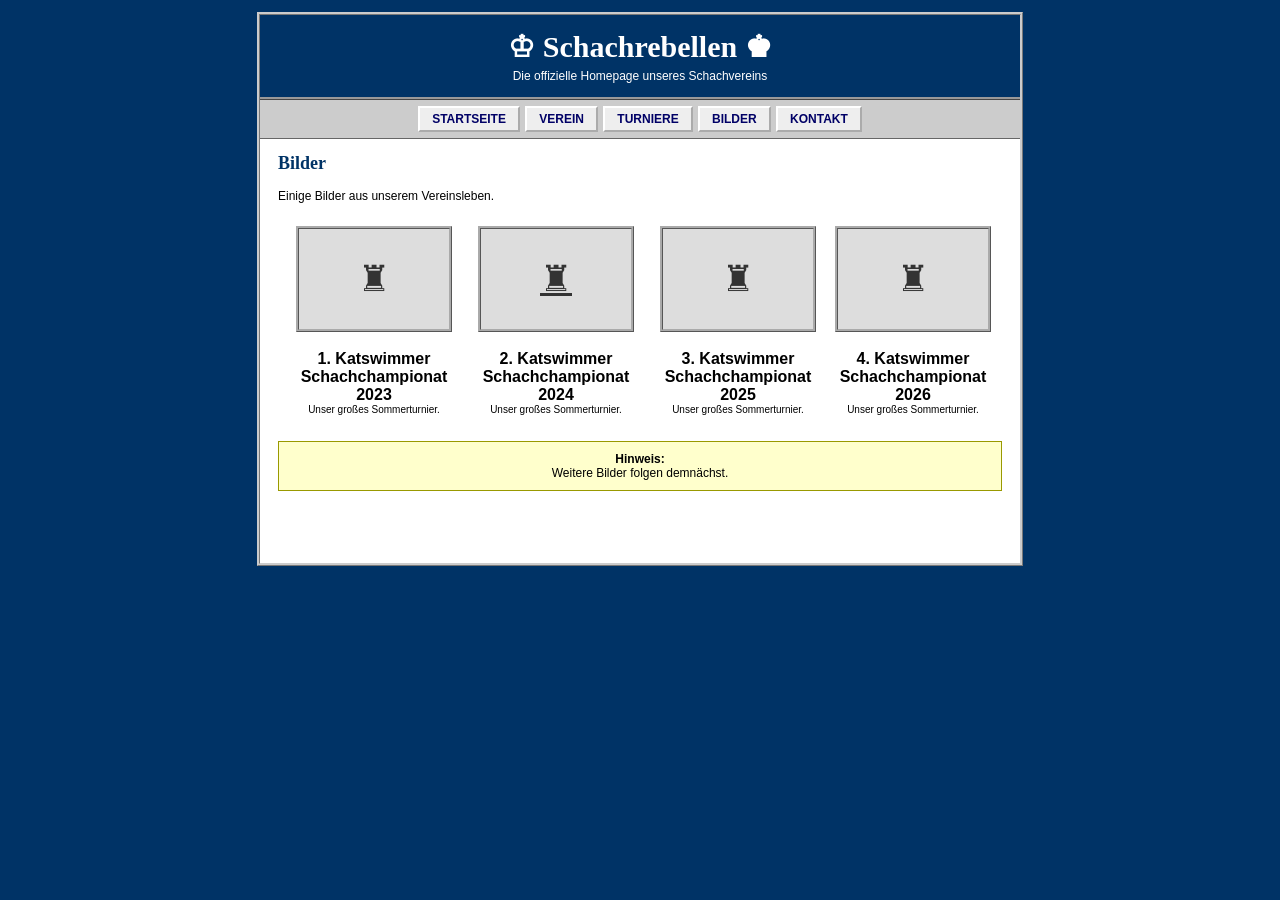
==== bilder.html @ 24313a1b "initial commit" ====
<!DOCTYPE HTML PUBLIC "-//W3C//DTD HTML 4.01 Transitional//EN">

<html lang="de">

<head>
    <meta http-equiv="Content-Type"
          content="text/html; charset=utf-8">
    <title>Schachverein Schachrebellen</title>
    <link rel="stylesheet" href="css/style.css">
</head>
<body>
<div class="page">
    <div class="header">
        <h1>♔ Schachrebellen ♚</h1>
        <p>
            Die offizielle Homepage unseres Schachvereins
        </p>
    </div>
    <div class="nav">
        <a href="index.html">STARTSEITE</a>
        <a href="verein.html">VEREIN</a>
        <a href="turniere.html">TURNIERE</a>
        <a href="bilder.html">BILDER</a>
        <a href="impressum.html">KONTAKT</a>
    </div>


    <div class="content">

        <h2>Bilder</h2>

        <p>
            Einige Bilder aus unserem Vereinsleben.
        </p>


        <table class="gallery">

            <tr>
                <td>
                    <div class="photo">
                        ♜
                    </div>
                    <br>
                    <b>1. Katswimmer Schachchampionat 2023</b>
                    <br>
                    <span class="small">
                        Unser großes Sommerturnier.
                    </span>
                </td>
                <td>
                    <a class="photo" href="impressum.html">
                        ♜
                    </a>
                    <br>
                    <b>2. Katswimmer Schachchampionat 2024</b>
                    <br>
                    <span class="small">
                        Unser großes Sommerturnier.
                    </span>
                </td>
                <td>
                    <div class="photo">
                        ♜
                    </div>
                    <br>
                    <b>3. Katswimmer Schachchampionat 2025</b>
                    <br>
                    <span class="small">
                        Unser großes Sommerturnier.
                    </span>
                </td>
                <td>
                    <div class="photo">
                        ♜
                    </div>
                    <br>
                    <b>4. Katswimmer Schachchampionat 2026</b>
                    <br>
                    <span class="small">
                        Unser großes Sommerturnier.
                    </span>
                </td>
            </tr>
        </table>


        <div class="notice">

            <b>Hinweis:</b>

            <br>

            Weitere Bilder folgen demnächst.

        </div>

    </div>



</div>

</body>

</html>
---- css/style.css ----
body {
    background-color: #003366;
    margin: 0;
    padding: 12px;
    font-family: Arial, Helvetica, sans-serif;
    font-size: 12px;
    color: #000000;
}

.page {
    width: 760px;
    margin: 0 auto;
    background-color: #ffffff;
    border: 3px ridge #cccccc;
}

.header {
    background-color: #003366;
    color: #ffffff;
    text-align: center;
    padding: 14px 8px;
    border-bottom: 3px ridge #999999;
}

.header h1 {
    margin: 0;
    font-family: "Times New Roman", Times, serif;
    font-size: 30px;
}

.header p {
    margin: 5px 0 0 0;
}

.nav {
    background-color: #cccccc;
    text-align: center;
    padding: 5px;
    border-bottom: 1px solid #666666;
}

.nav a {
    display: inline-block;
    background-color: #eeeeee;
    border: 2px outset #ffffff;
    padding: 4px 12px;
    margin: 1px;
    color: #000066;
    text-decoration: none;
    font-weight: bold;
}

.nav a:hover {
    border-style: inset;
    color: #ff0000;
}

.content {
    padding: 14px 18px 20px;
    min-height: 390px;
}

h2,
h3 {
    font-family: "Times New Roman", Times, serif;
    color: #003366;
}

h2 {
    margin-top: 0;
}

.box {
    border: 1px solid #777777;
    background-color: #f5f5f5;
    margin: 12px 0;
}

.box-title {
    background-color: #003366;
    color: #ffffff;
    font-weight: bold;
    padding: 4px 7px;
}

.box-content {
    padding: 8px;
}

.notice {
    background-color: #ffffcc;
    border: 1px solid #999900;
    padding: 10px;
    text-align: center;
    margin: 15px 0;
}

.news-date {
    color: #990000;
    font-weight: bold;
}

.counter {
    display: inline-block;
    background-color: #000000;
    color: #00ff00;
    padding: 3px 7px;
    font-family: "Courier New", monospace;
    border: 2px inset #cccccc;
}

.footer {
    background-color: #cccccc;
    border-top: 3px ridge #999999;
    text-align: center;
    padding: 9px;
    font-size: 10px;
}

.small {
    font-size: 10px;
}

.simple {
    width: 100%;
    border-collapse: collapse;
}

.simple th,
.simple td {
    border: 1px solid #888888;
    padding: 6px;
}

.simple th {
    background-color: #cccccc;
}

.gallery {
    width: 100%;
    border-collapse: separate;
    border-spacing: 10px;
}

.gallery td {
    width: 33%;
    text-align: center;
    vertical-align: top;
}

.photo {
    width: 150px;
    height: 100px;
    margin: auto;
    background-color: #dddddd;
    border: 3px ridge #aaaaaa;

    display: flex;
    align-items: center;
    justify-content: center;

    font-family: "Times New Roman", Times, serif;
    font-size: 36px;
    color: #333333;
}
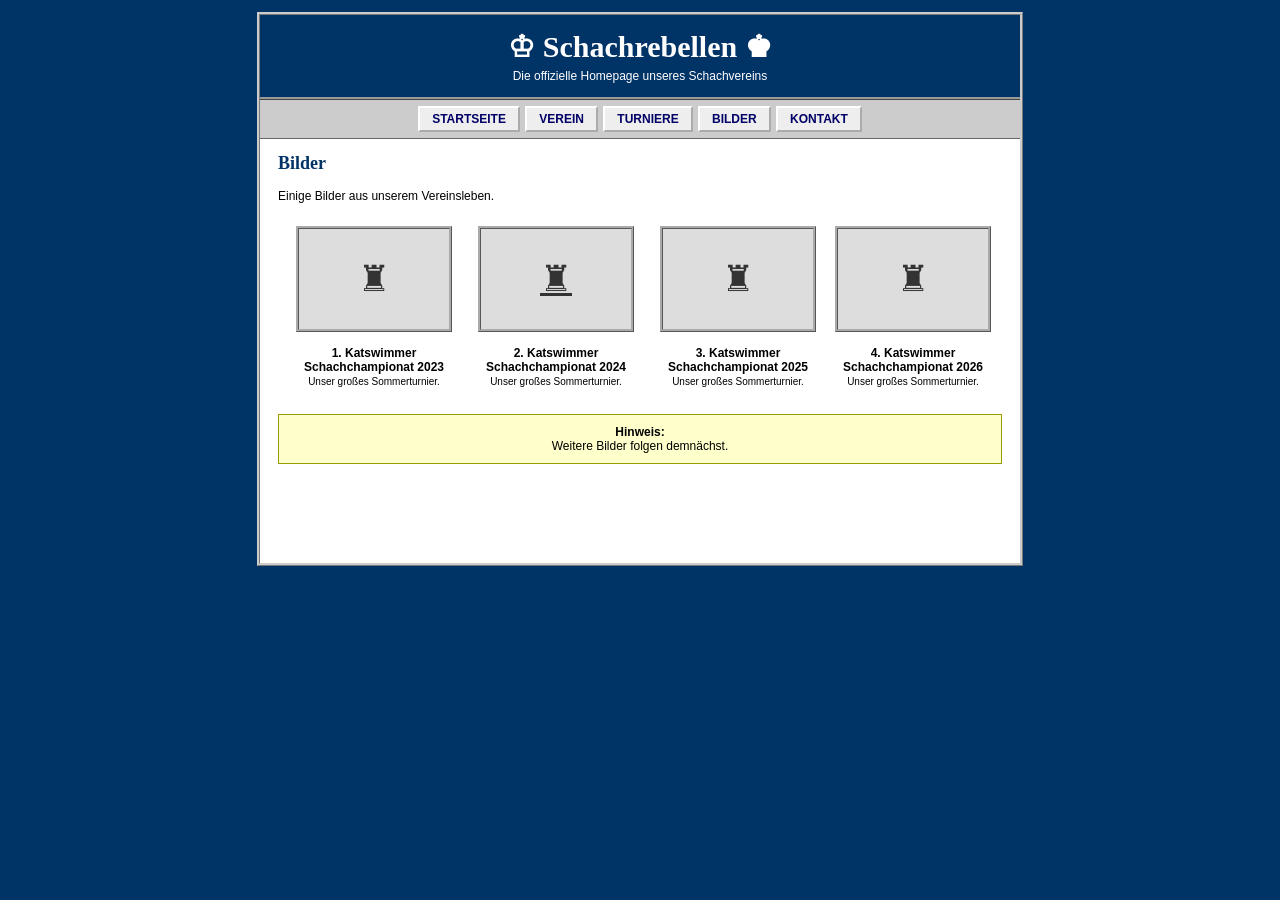
==== commit fb36291a: "feat: upgrade to HTML5" ====
--- a/bilder.html
+++ b/bilder.html
@@ -1,10 +1,7 @@
-<!DOCTYPE HTML PUBLIC "-//W3C//DTD HTML 4.01 Transitional//EN">
-
+<!DOCTYPE html>
 <html lang="de">
-
 <head>
-    <meta http-equiv="Content-Type"
-          content="text/html; charset=utf-8">
+    <meta charset="utf-8">
     <title>Schachverein Schachrebellen</title>
     <link rel="stylesheet" href="css/style.css">
 </head>
